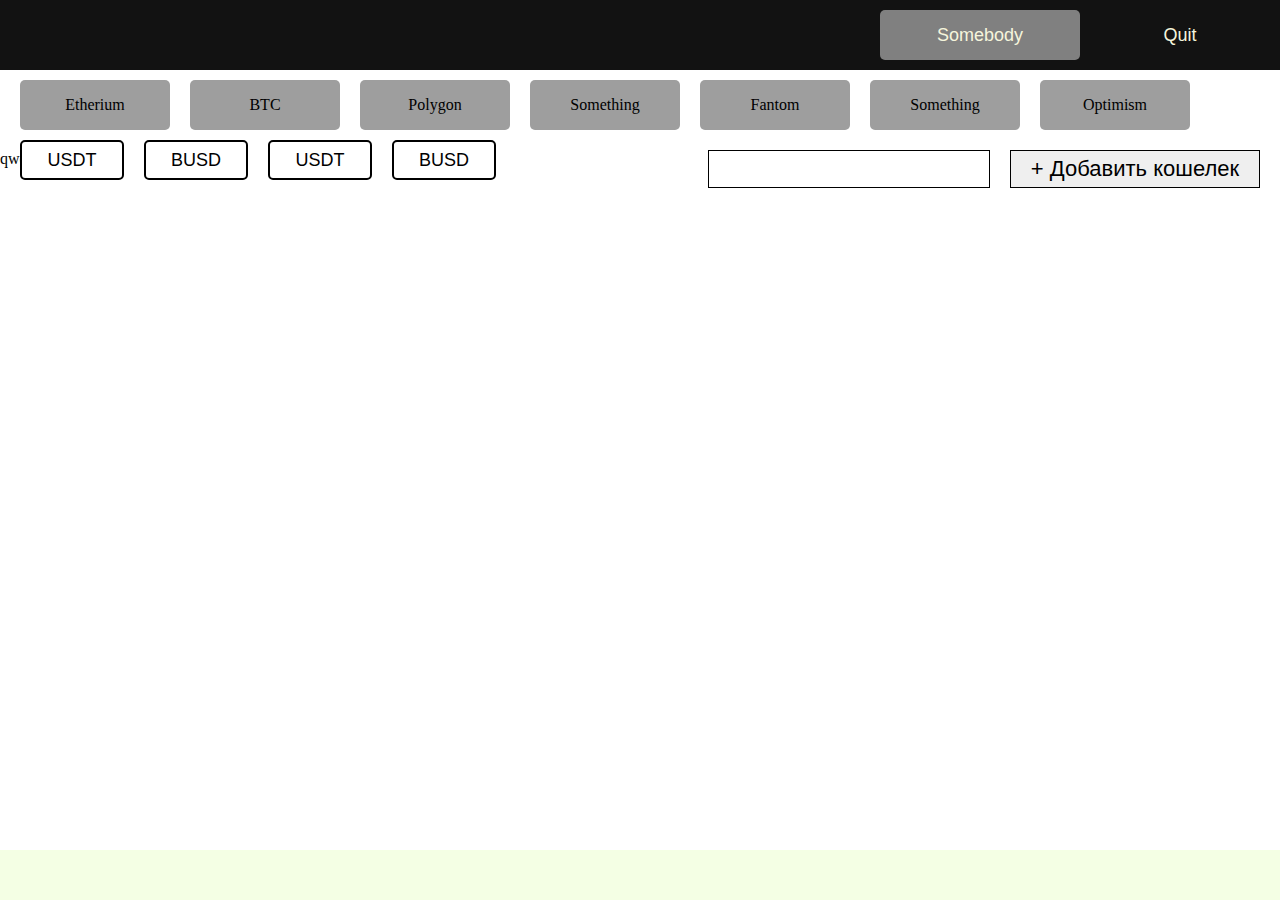
==== index.html @ 8d5340db "update" ====
<!DOCTYPE html>
<html lang="en">
<head>
    <meta charset="UTF-8">
    <meta name="viewport" content="width=device-width, initial-scale=1.0">
    <link rel="stylesheet" href="style.css">
    <title>Document</title>
</head>
<body>
    <header>
        <div class="nav_menu">
            <div class="profile">Somebody</div>
            <div class="action">Quit</div>
        </div>
    </header>
    <container>
        <div class="wrapper">
            <div class="currencies">
                <div class="currency">
                    <div class="cur_name_cont">
                        <div class="cur_name">Etherium</div>

                    </div>
                    <div class="sub_currency">
                        <div class="sub_cur">USDT</div>
                        <div class="sub_cur">BUSD</div>
                        <div class="sub_cur">USDT</div>
                        <div class="sub_cur">BUSD</div>
                    </div>
                    
                </div>
                <div class="currency"><div class="cur_name_cont">
                    <div class="cur_name">BTC</div>

                </div></div>
                <div class="currency"><div class="cur_name_cont">
                    <div class="cur_name">Polygon</div>

                </div></div>
                <div class="currency"><div class="cur_name_cont">
                    <div class="cur_name">Something</div>

                </div></div>
                <div class="currency"><div class="cur_name_cont">
                    <div class="cur_name">Fantom</div>

                </div></div>
                <div class="currency"><div class="cur_name_cont">
                    <div class="cur_name">Something</div>

                </div></div>
                <div class="currency"><div class="cur_name_cont">
                    <div class="cur_name">Optimism</div>

                </div></div>
            </div>
            <div class="interact">
                    <input class="interact_item" type="text">
                <button class="interact_item" type="submit">+ Добавить кошелек</button>
            </div>
            <table>
                <thead>qwe</thead>
            </table>
        </div>
    </container>
    <footer></footer>
</body>
</html>
---- style.css ----
body{
    margin: 0;
    padding: 0;
    height: 100vh;
    display: flex;
    flex-direction: column;
}

header{
    width: 100%;
    height: 70px;
    background-color: rgba(1, 1, 1, 0.933);
    display: flex;
    justify-content: end;
}

container{
    width: 100%;
    flex:1;
    /* background-color: #bfff; */
    display: flex;
}

footer{
    width: 100%;
    height: 50px;
    background-color: #af32;
}

.nav_menu{
    width: 400px;
    /* background-color: #eafa; */
    display: flex;
    justify-content: space-around;
}

.profile{
    background-color: grey;
    width: 200px;
    display: flex;
    justify-content: center;
    align-items: center;
    color: beige;
    font-family: 'Trebuchet MS', 'Lucida Sans Unicode', 'Lucida Grande', 'Lucida Sans', Arial, sans-serif;
    font-size: large;
    border-radius: 5px;
    margin-top: 10px;
    margin-bottom: 10px;
}

.action{
    width: 200px;
    display: flex;
    justify-content: center;
    align-items: center;
    color: beige;
    font-size: large;
    font-family: 'Trebuchet MS', 'Lucida Sans Unicode', 'Lucida Grande', 'Lucida Sans', Arial, sans-serif;
}

.wrapper{
    width: 100%;
    flex-grow: 1;
}

.currencies{
    /* background-color: wheat; */
    height: 80px;
    width: 100%;
    display: flex;
    padding-left: 20px;
    column-gap: 20px;
}

.currency{
    position: relative;
    width: 150px;    
    height: 50px;
    margin-top: 10px;
    margin-bottom: 10px;
    display: flex;
    justify-content: center;
    align-items: center;
}
.cur_name_cont{
    width: 150px;    
    height: 50px;
    background-color: rgb(158, 158, 158);
    margin-top: 10px;
    margin-bottom: 10px;
    display: flex;
    justify-content: center;
    align-items: center;
    border-radius: 5px;

}
.cur_name_cont:hover{
    background-color: rgba(176, 122, 39, 0.667);
}


.sub_currency{
    height: 40px;
    position: absolute;
    top: 60px;
    left: 0px;
    display: flex;
    column-gap: 20px;
}

.sub_cur{
    background-color: #fff;
    width: 100px;
    border-radius: 5px;
    border: black 2px solid; 
    display: flex;   
    justify-content: center;
    align-items: center;
    font-family: 'Trebuchet MS', 'Lucida Sans Unicode', 'Lucida Grande', 'Lucida Sans', Arial, sans-serif;
    font-size: large;

}
.sub_cur:hover{
    background-color: rgba(176, 122, 39, 0.667);
}

.interact{
    position: absolute;
    right: 20px;
    display: flex;
    column-gap: 20px;
}

.interact_item{
    width: 250px;
    display: inline-block;
    padding: 5px 15px;
    font-size: 22px;
    border: 1px solid black;
}
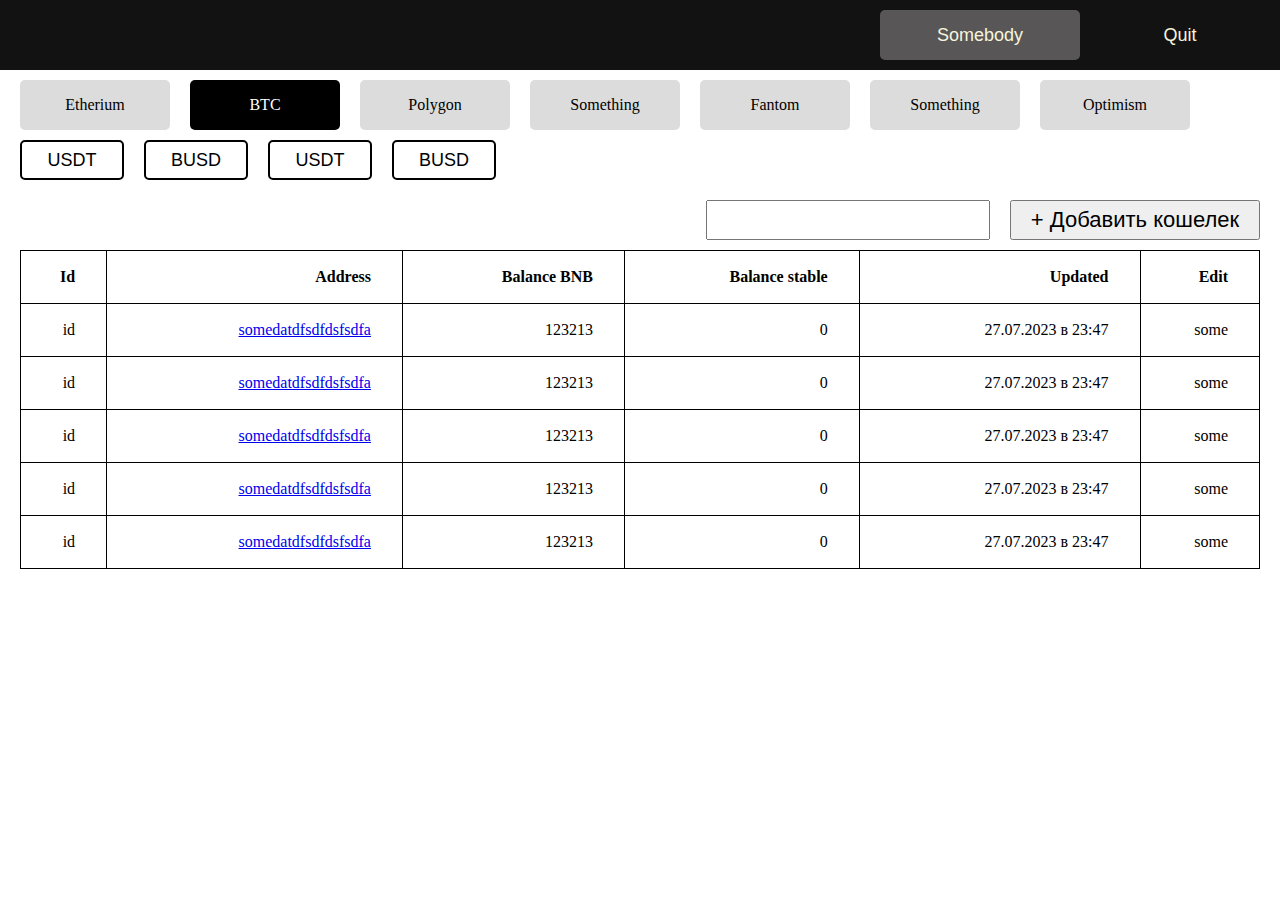
==== commit 8d275b92: "update" ====
--- a/index.html
+++ b/index.html
@@ -1,68 +1,128 @@
 <!DOCTYPE html>
 <html lang="en">
-<head>
-    <meta charset="UTF-8">
-    <meta name="viewport" content="width=device-width, initial-scale=1.0">
-    <link rel="stylesheet" href="style.css">
+  <head>
+    <meta charset="UTF-8" />
+    <meta name="viewport" content="width=device-width, initial-scale=1.0" />
+    <link rel="stylesheet" href="style.css" />
     <title>Document</title>
-</head>
-<body>
+  </head>
+  <body>
     <header>
-        <div class="nav_menu">
-            <div class="profile">Somebody</div>
-            <div class="action">Quit</div>
-        </div>
+      <div class="nav_menu">
+        <div class="profile">Somebody</div>
+        <div class="action">Quit</div>
+      </div>
     </header>
     <container>
-        <div class="wrapper">
-            <div class="currencies">
-                <div class="currency">
-                    <div class="cur_name_cont">
-                        <div class="cur_name">Etherium</div>
-
-                    </div>
-                    <div class="sub_currency">
-                        <div class="sub_cur">USDT</div>
-                        <div class="sub_cur">BUSD</div>
-                        <div class="sub_cur">USDT</div>
-                        <div class="sub_cur">BUSD</div>
-                    </div>
-                    
-                </div>
-                <div class="currency"><div class="cur_name_cont">
-                    <div class="cur_name">BTC</div>
-
-                </div></div>
-                <div class="currency"><div class="cur_name_cont">
-                    <div class="cur_name">Polygon</div>
-
-                </div></div>
-                <div class="currency"><div class="cur_name_cont">
-                    <div class="cur_name">Something</div>
-
-                </div></div>
-                <div class="currency"><div class="cur_name_cont">
-                    <div class="cur_name">Fantom</div>
-
-                </div></div>
-                <div class="currency"><div class="cur_name_cont">
-                    <div class="cur_name">Something</div>
-
-                </div></div>
-                <div class="currency"><div class="cur_name_cont">
-                    <div class="cur_name">Optimism</div>
-
-                </div></div>
+      <div class="wrapper">
+        <div class="currencies">
+          <div class="currency">
+            <div class="cur_name_cont">
+              <div class="cur_name">Etherium</div>
             </div>
-            <div class="interact">
-                    <input class="interact_item" type="text">
-                <button class="interact_item" type="submit">+ Добавить кошелек</button>
+            <div class="sub_currency">
+              <div class="sub_cur">USDT</div>
+              <div class="sub_cur">BUSD</div>
+              <div class="sub_cur">USDT</div>
+              <div class="sub_cur">BUSD</div>
             </div>
+          </div>
+          <div class="currency">
+            <div class="cur_name_cont selected_cur">
+              <div class="cur_name">BTC</div>
+            </div>
+          </div>
+          <div class="currency">
+            <div class="cur_name_cont">
+              <div class="cur_name">Polygon</div>
+            </div>
+          </div>
+          <div class="currency">
+            <div class="cur_name_cont">
+              <div class="cur_name">Something</div>
+            </div>
+          </div>
+          <div class="currency">
+            <div class="cur_name_cont">
+              <div class="cur_name">Fantom</div>
+            </div>
+          </div>
+          <div class="currency">
+            <div class="cur_name_cont">
+              <div class="cur_name">Something</div>
+            </div>
+          </div>
+          <div class="currency">
+            <div class="cur_name_cont">
+              <div class="cur_name">Optimism</div>
+            </div>
+          </div>
+        </div>
+        <div class="interact">
+          <input class="interact_item" type="text" />
+          <button class="interact_item" type="submit">
+            + Добавить кошелек
+          </button>
+        </div>
             <table>
-                <thead>qwe</thead>
-            </table>
-        </div>
+                <thead>
+                  <tr>
+                    <th class="head_td"><p>Id</p></th>
+                    <th class="head_td"><p>Address</p></th>
+                    <th class="head_td"><p>Balance BNB</p></th>
+                    <th class="head_td"><p>Balance stable</p></th>
+                    <th class="head_td"><p>Updated</p></th>
+                    <th class="head_td"><p>Edit</p></th>
+                  </tr>
+                </thead>
+                <tbody>
+      
+                  <tr class="data_tr">
+                      <td><p>id</p></td>
+                      <td><a href="#"><p>somedatdfsdfdsfsdfa</p></a></td>
+                      <td><p>123213</p></td>
+                      <td><p>0</p></td>
+                      <td><p>27.07.2023 в 23:47</p></td>
+                      <td><p>some</p></td>
+                  </tr>
+                  <tr class="data_tr">
+                      <td><p>id</p></td>
+                      <td><a href="#"><p>somedatdfsdfdsfsdfa</p></a></td>
+                      <td><p>123213</p></td>
+                      <td><p>0</p></td>
+                      <td><p>27.07.2023 в 23:47</p></td>
+                      <td><p>some</p></td>
+                  </tr>
+                  <tr class="data_tr">
+                      <td><p>id</p></td>
+                      <td><a href="#"><p>somedatdfsdfdsfsdfa</p></a></td>
+                      <td><p>123213</p></td>
+                      <td><p>0</p></td>
+                      <td><p>27.07.2023 в 23:47</p></td>
+                      <td><p>some</p></td>
+                  </tr>
+                  <tr class="data_tr">
+                      <td><p>id</p></td>
+                      <td><a href="#"><p>somedatdfsdfdsfsdfa</p></a></td>
+                      <td><p>123213</p></td>
+                      <td><p>0</p></td>
+                      <td><p>27.07.2023 в 23:47</p></td>
+                      <td><p>some</p></td>
+                  </tr>
+                  <tr class="data_tr">
+                      <td><p>id</p></td>
+                      <td><a href="#"><p>somedatdfsdfdsfsdfa</p></a></td>
+                      <td><p>123213</p></td>
+                      <td><p>0</p></td>
+                      <td><p>27.07.2023 в 23:47</p></td>
+                      <td><p>some</p></td>
+                  </tr>
+                
+                 
+                </tbody>
+              </table>
+      </div>
     </container>
-    <footer></footer>
-</body>
-</html>+    <!-- <footer></footer> -->
+  </body>
+</html>
--- a/style.css
+++ b/style.css
@@ -17,25 +17,23 @@
 container{
     width: 100%;
     flex:1;
-    /* background-color: #bfff; */
     display: flex;
 }
 
-footer{
+/* footer{
     width: 100%;
     height: 50px;
-    background-color: #af32;
-}
+    background-color: red;
+} */
 
 .nav_menu{
     width: 400px;
-    /* background-color: #eafa; */
     display: flex;
     justify-content: space-around;
 }
 
 .profile{
-    background-color: grey;
+    background-color: rgb(89, 86, 87);
     width: 200px;
     display: flex;
     justify-content: center;
@@ -61,12 +59,14 @@
 .wrapper{
     width: 100%;
     flex-grow: 1;
+    display: flex;
+    flex-direction: column;
 }
 
 .currencies{
     /* background-color: wheat; */
     height: 80px;
-    width: 100%;
+    /* width: 100%; */
     display: flex;
     padding-left: 20px;
     column-gap: 20px;
@@ -85,7 +85,8 @@
 .cur_name_cont{
     width: 150px;    
     height: 50px;
-    background-color: rgb(158, 158, 158);
+    background-color: rgb(220, 220, 220);
+
     margin-top: 10px;
     margin-bottom: 10px;
     display: flex;
@@ -95,7 +96,7 @@
 
 }
 .cur_name_cont:hover{
-    background-color: rgba(176, 122, 39, 0.667);
+    background-color: rgb(200, 200, 200);
 }
 
 
@@ -121,12 +122,14 @@
 
 }
 .sub_cur:hover{
-    background-color: rgba(176, 122, 39, 0.667);
+    background-color: rgb(240, 240, 240);
+
 }
 
 .interact{
     position: absolute;
     right: 20px;
+    top: 200px;
     display: flex;
     column-gap: 20px;
 }
@@ -136,5 +139,28 @@
     display: inline-block;
     padding: 5px 15px;
     font-size: 22px;
-    border: 1px solid black;
 }
+
+
+table{
+    /* width: 100%; */
+    margin-top: 100px;
+    margin-right: 20px;
+    margin-left: 20px;
+}
+
+p{
+    margin-right: 30px;
+    text-align: right;
+}
+
+table,td,th{
+    border: black 1px solid;
+    border-collapse: collapse;
+}
+
+
+.selected_cur{
+    background-color: black;
+    color: white;
+}